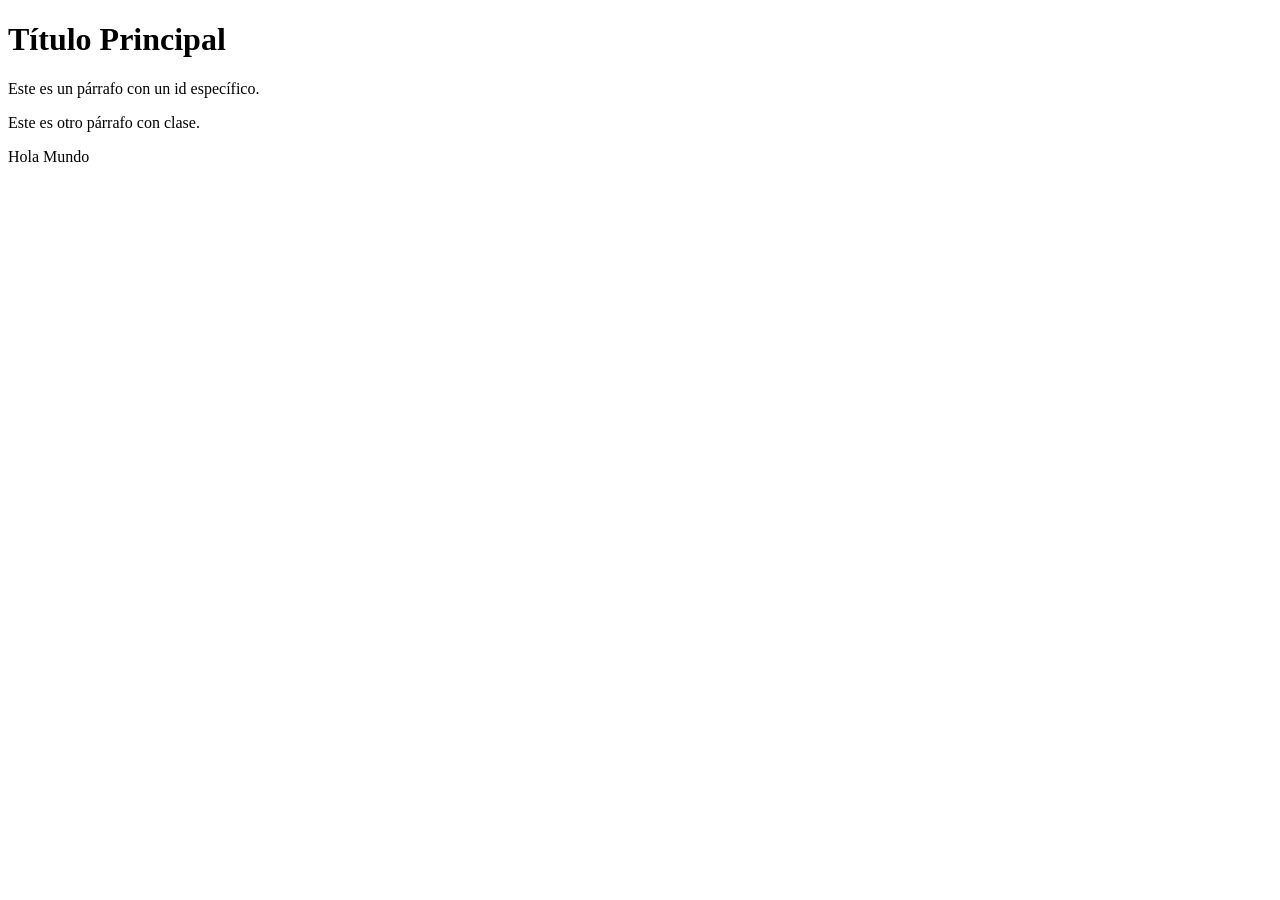
==== index.html @ 15f4e7b3 "index" ====
<!DOCTYPE html>
<html lang="es">

<head>
    <meta charset="UTF-8" />
    <title>Ejemplo de Selectores CSS</title>
    <link rel="stylesheet" href="styles.css" />
</head>

<body>
    <h1 class="titulo">Título Principal</h1>
    <p id="parrafo1">Este es un párrafo con un id específico.</p>
    <p class="parrafos">Este es otro párrafo con clase.</p>
    <div class="contenedor">
        <span>Hola Mundo</span>
    </div>
</body>

</html>
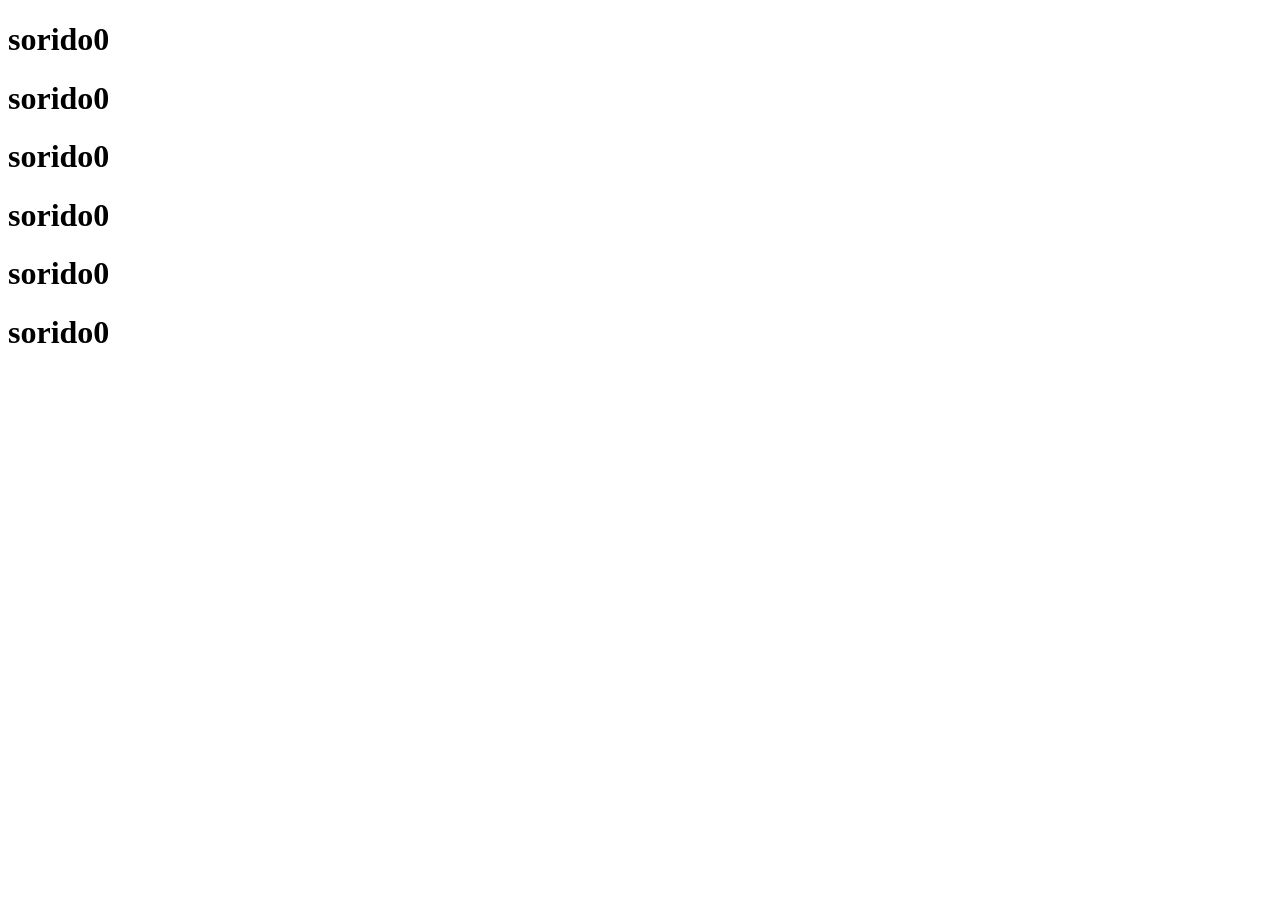
==== commit 6d25436c: "sorido0" ====
--- a/index.html
+++ b/index.html
@@ -1,19 +1,34 @@
 <!DOCTYPE html>
-<html lang="es">
+<html lang="en">
 
 <head>
-    <meta charset="UTF-8" />
-    <title>Ejemplo de Selectores CSS</title>
-    <link rel="stylesheet" href="styles.css" />
+    <meta charset="UTF-8">
+    <meta name="viewport" content="width=device-width, initial-scale=1.0">
+    <title>Document</title>
+    <link rel="stylesheet" href="styles.css">
 </head>
 
 <body>
-    <h1 class="titulo">Título Principal</h1>
-    <p id="parrafo1">Este es un párrafo con un id específico.</p>
-    <p class="parrafos">Este es otro párrafo con clase.</p>
-    <div class="contenedor">
-        <span>Hola Mundo</span>
+
+    <div class="container1">
+        <h1 class="1h">sorido0</h1>
     </div>
+    <div class="container2">
+        <h1 class="2h">sorido0</h1>
+    </div>
+    <div class="container3">
+        <h1 class="3h">sorido0</h1>
+    </div>
+    <div class="container4">
+        <h1 class="h4">sorido0</h1>
+    </div>
+    <div class="container5">
+        <h1 class="5h">sorido0</h1>
+    </div>
+    <div class="container6">
+        <h1 class="6h">sorido0</h1>
+    </div>
+
 </body>
 
 </html>
